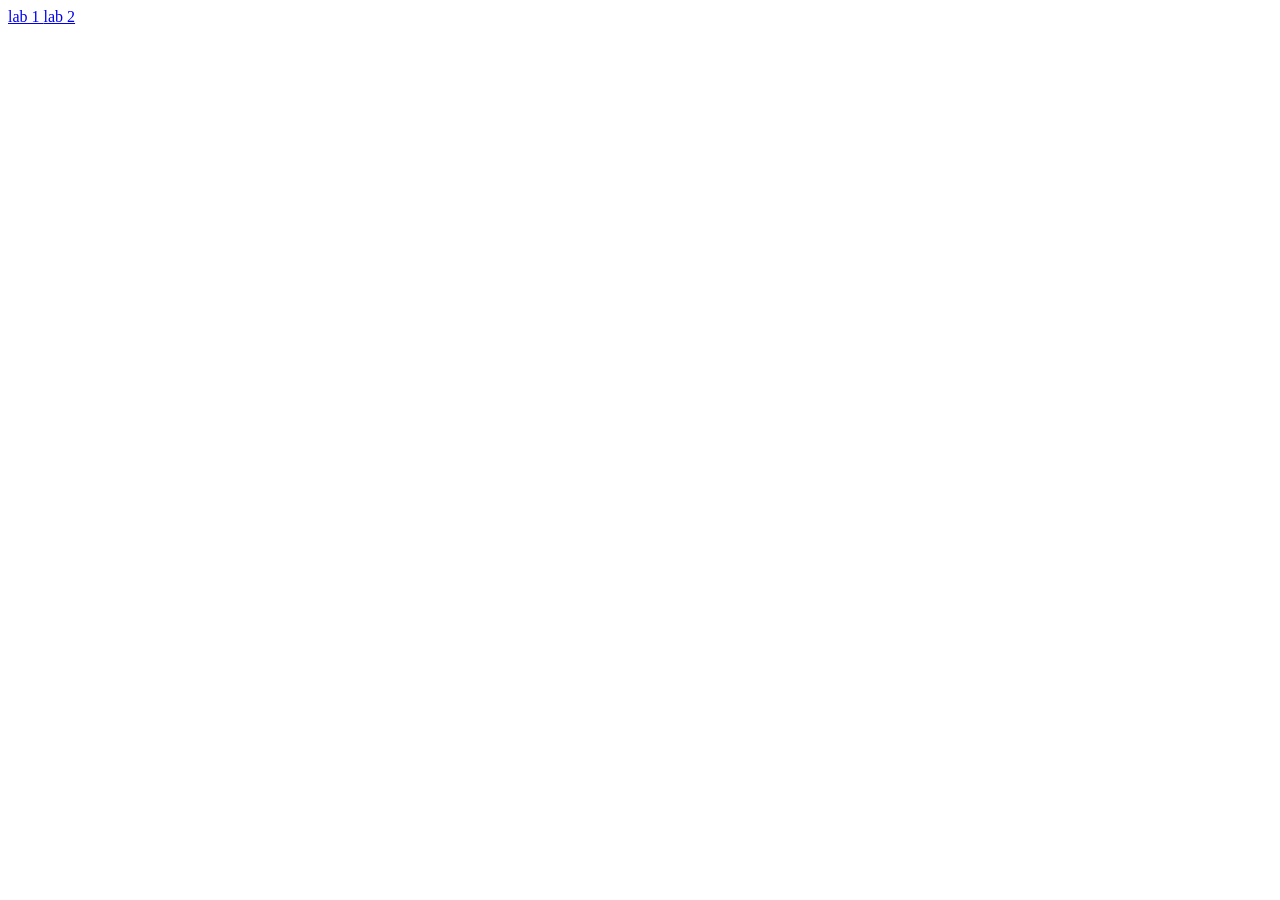
==== index.html @ de65483c "rename file" ====
<!DOCTYPE html>
<html lang="en">
<head>
    <meta charset="UTF-8">
    <meta name="viewport" content="width=device-width, initial-scale=1.0">
    <title>Document</title>
</head>
<body>
    <a href="lab1.html">
        lab 1
    </a>
    <a href="lab2.html">
        lab 2
    </a>
</body>
</html>
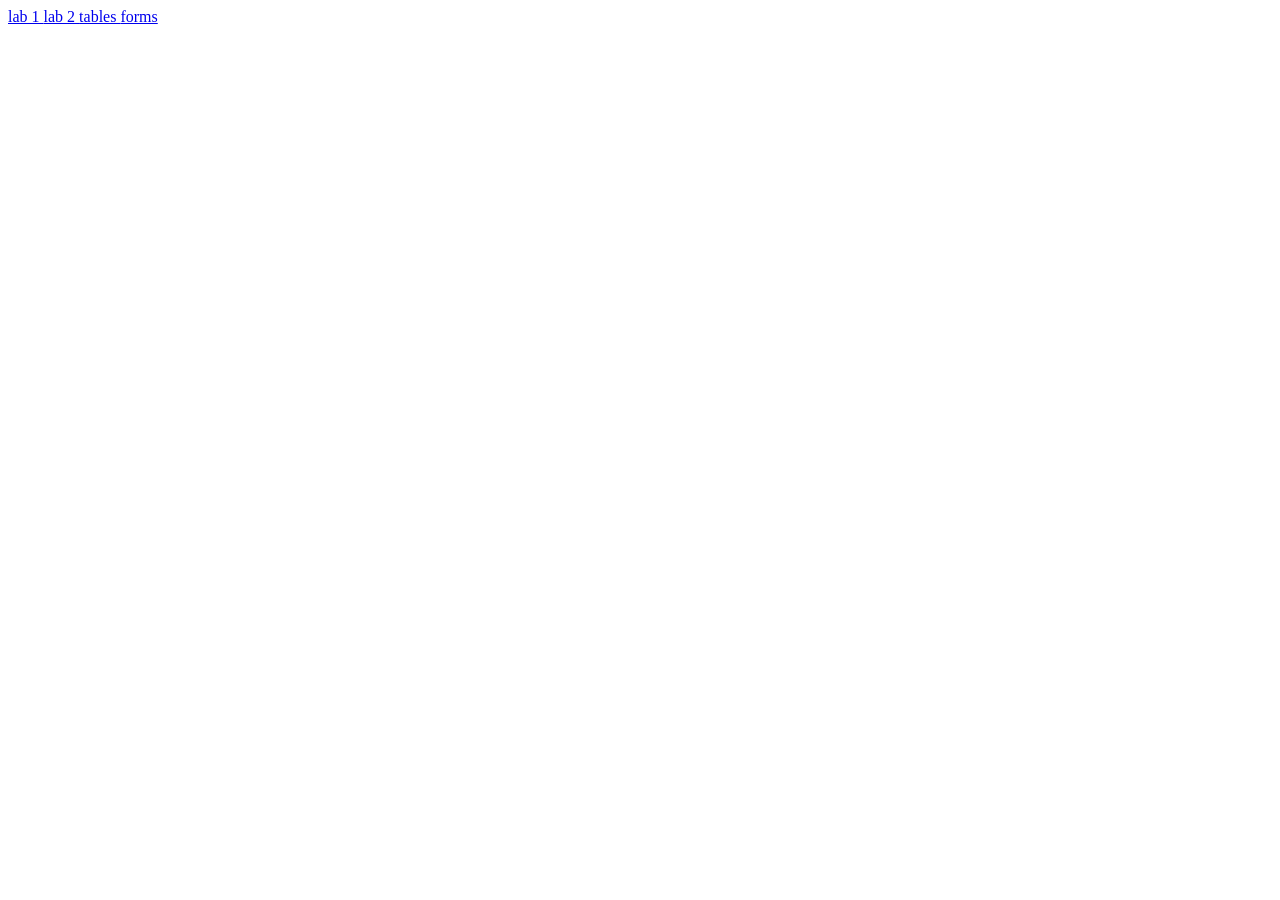
==== commit 13883d00: "Add tables and fAdd tables and forms" ====
--- a/index.html
+++ b/index.html
@@ -12,5 +12,11 @@
     <a href="lab2.html">
         lab 2
     </a>
+    <a href="table.html">
+        tables
+    </a>
+    <a href="form.html">
+        forms
+    </a>
 </body>
 </html>
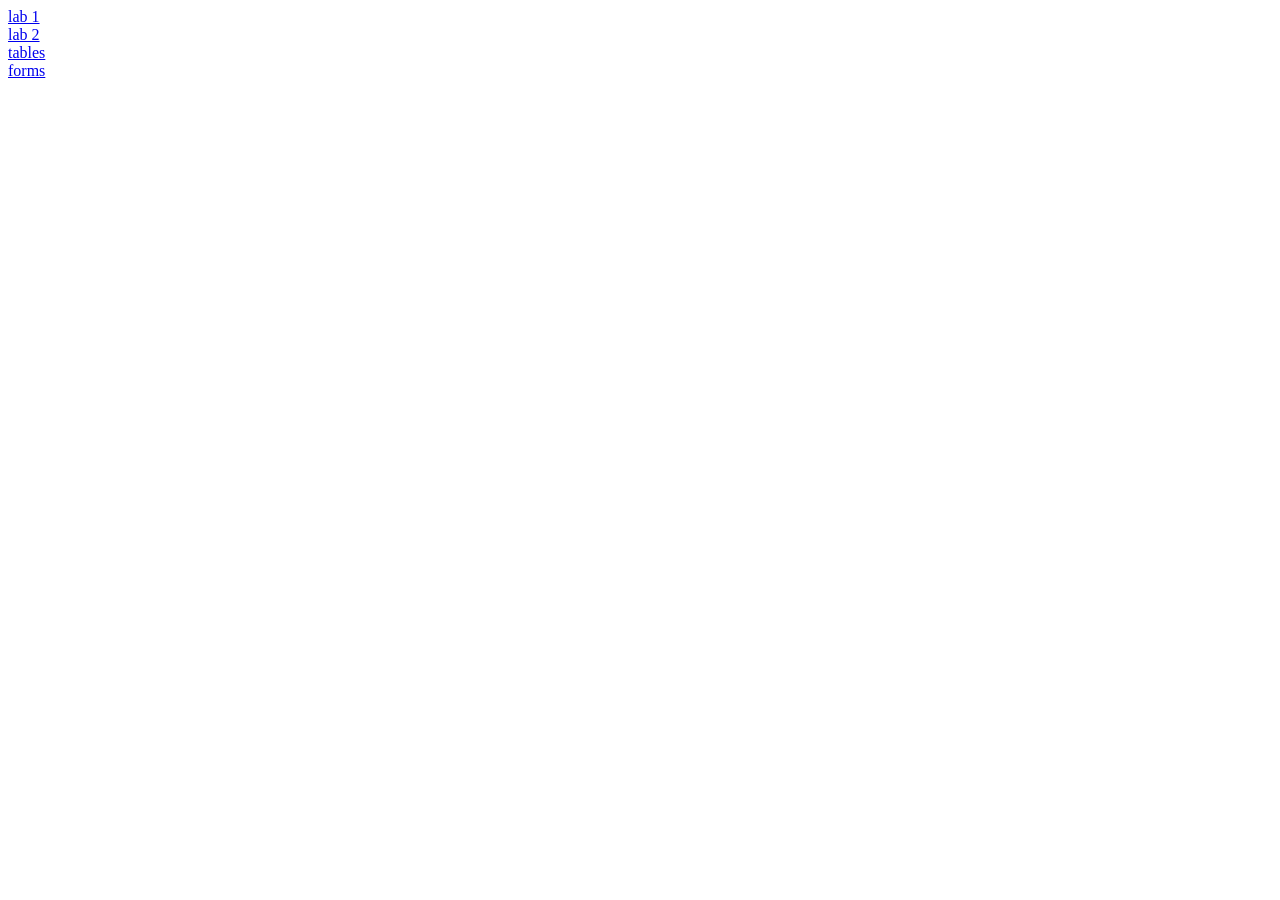
==== commit b5fc0790: "changes" ====
--- a/index.html
+++ b/index.html
@@ -9,12 +9,15 @@
     <a href="lab1.html">
         lab 1
     </a>
+    <br>
     <a href="lab2.html">
         lab 2
     </a>
+    <br>
     <a href="table.html">
         tables
     </a>
+    <br>
     <a href="form.html">
         forms
     </a>
